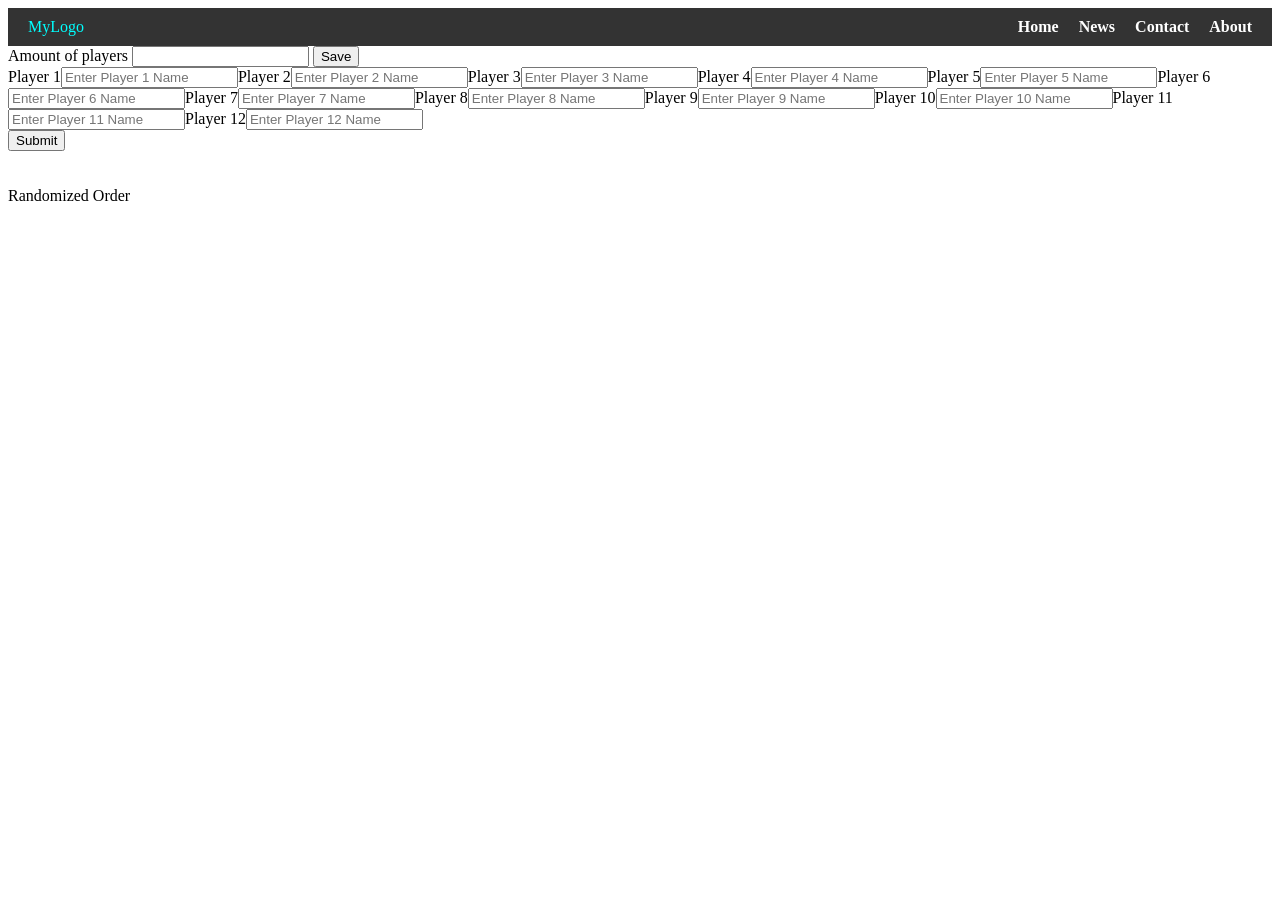
==== index.html @ 07a6b607 "first commit" ====
<!DOCTYPE html>
<html lang="en">
<head>
    <meta charset="UTF-8">
    <meta name="viewport" content="width=device-width, initial-scale=1.0">
    <link rel="stylesheet" href="index.css">
    <title>Document</title>
</head>
<body>
    <nav>
        <div class="navbar-container">
            <div class="logo">
                MyLogo
            </div>
            <ul class="nav-links">
                <li><a href="">Home</a></li>
                <li><a href="">News</a></li>
                <li><a href="">Contact</a></li>
                <li><a href="">About</a></li>
            </ul>
        </div>
    </nav>
    
    <section>
        <label for="amountPlayers">Amount of players</label>
        <input type="number" id="amountPlayers" name="playersAmount">
        <button onclick="validate()">Save</button>
    </section>

    <section>
        <div id="playerInputs"></div>
        <button onclick="submitPlayerNames()">Submit</button>
    </section>

    <section>
        <div id="draftOrder"></div>
    </section>
    
    <br><br>
    
    <div>Randomized Order</div>

    <section>
        <ul id="draftOrderRandomized"></ul>
    </section>

</body>
    <script src="index.js"></script>
</html>
---- index.css ----
nav {
    background-color: #333; /* example navbar background */
    padding: 10px 20px;
}

.navbar-container {
    display: flex;
    justify-content: space-between; /* pushes logo and links to opposite sides */
    align-items: center;            /* vertical alignment */
}

.nav-links {
    list-style-type: none;
    display: flex;
    gap: 20px;                      /* space between links */
    margin: 0;
    padding: 0;
}

.nav-links li a {
    color: white;                   /* link color */
    text-decoration: none;          /* remove underline */
    font-weight: bold;
}

.logo
{
    color: aqua;
    
}
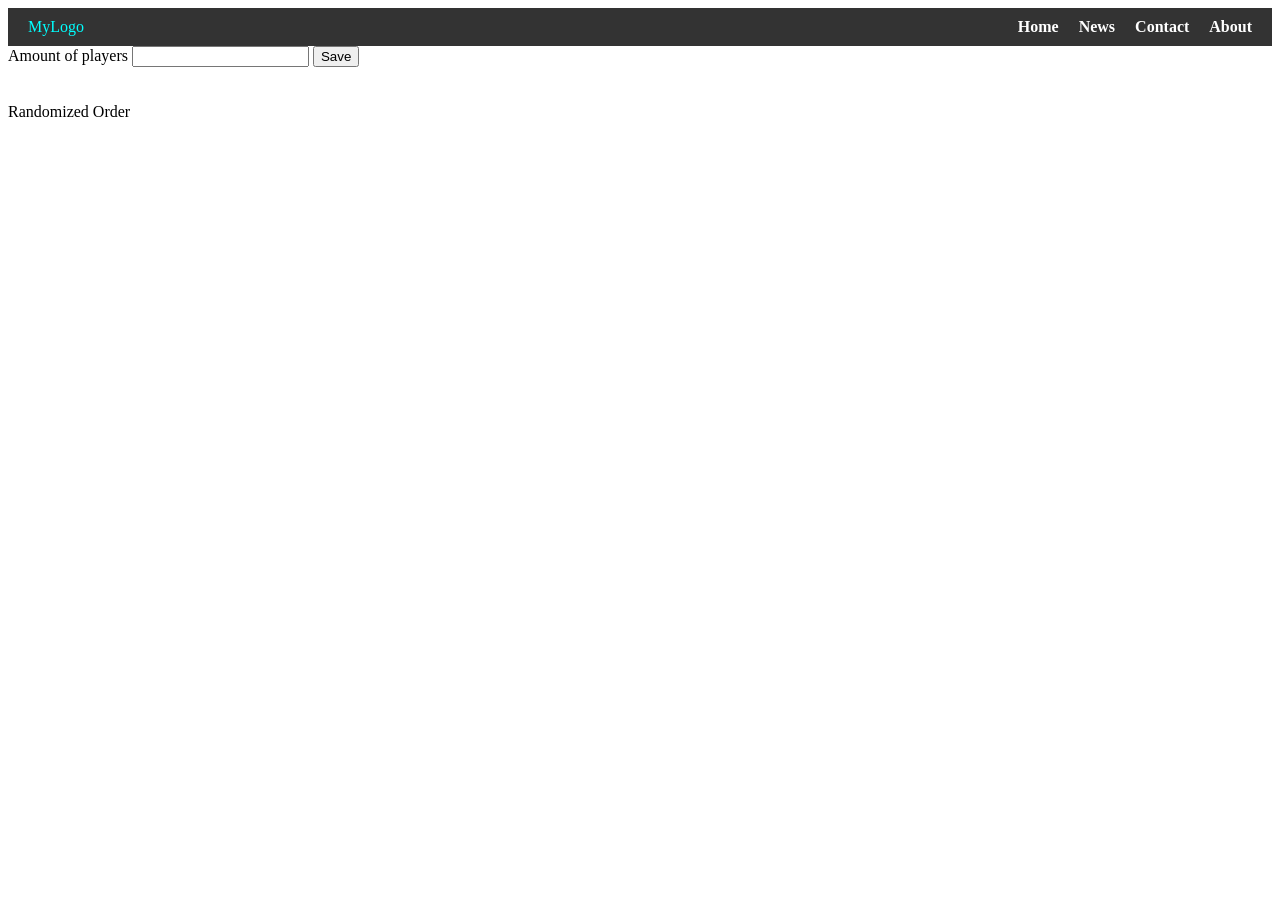
==== commit 2cb75e47: "refactoring to remove global variables & clean up" ====
--- a/index.html
+++ b/index.html
@@ -4,7 +4,7 @@
     <meta charset="UTF-8">
     <meta name="viewport" content="width=device-width, initial-scale=1.0">
     <link rel="stylesheet" href="index.css">
-    <title>Document</title>
+    <title>Player Draft</title>
 </head>
 <body>
     <nav>
@@ -24,12 +24,12 @@
     <section>
         <label for="amountPlayers">Amount of players</label>
         <input type="number" id="amountPlayers" name="playersAmount">
-        <button onclick="validate()">Save</button>
+        <button onclick="handleNumberOfPlayers()">Save</button>
     </section>
 
     <section>
         <div id="playerInputs"></div>
-        <button onclick="submitPlayerNames()">Submit</button>
+        <!-- The submit button for player names will be dynamically created by JS -->
     </section>
 
     <section>
@@ -44,6 +44,6 @@
         <ul id="draftOrderRandomized"></ul>
     </section>
 
+    <script src="index.js"></script>
 </body>
-    <script src="index.js"></script>
 </html>
--- a/index.css
+++ b/index.css
@@ -1,5 +1,5 @@
 nav {
-    background-color: #333; /* example navbar background */
+    background-color: #333;       /* example navbar background */
     padding: 10px 20px;
 }
 
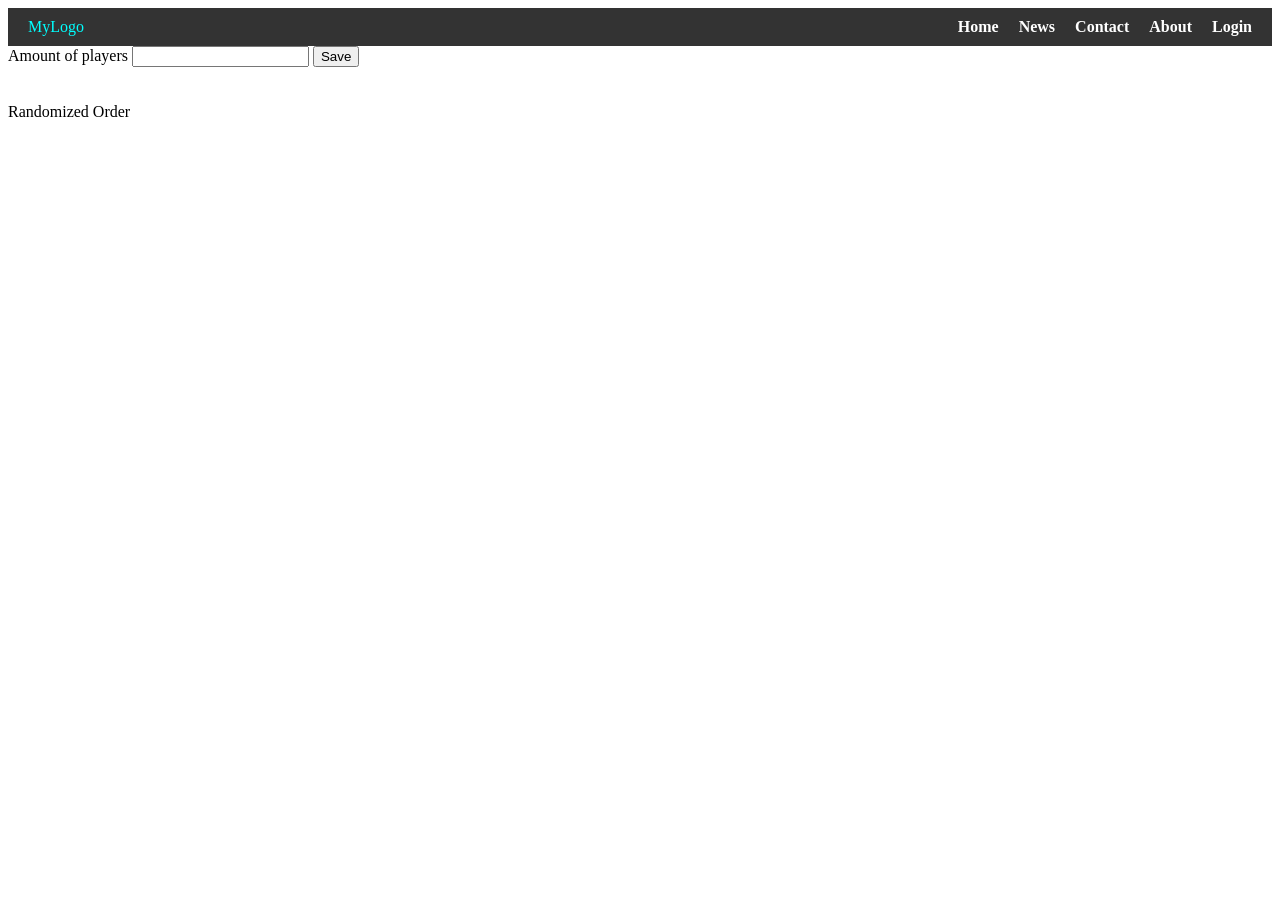
==== commit b9eee772: "html and css pages for navbar links" ====
--- a/index.html
+++ b/index.html
@@ -17,10 +17,10 @@
                 <li><a href="">News</a></li>
                 <li><a href="">Contact</a></li>
                 <li><a href="">About</a></li>
+                <li><a href="login.html">Login</a></li>
             </ul>
         </div>
     </nav>
-    
     <section>
         <label for="amountPlayers">Amount of players</label>
         <input type="number" id="amountPlayers" name="playersAmount">
